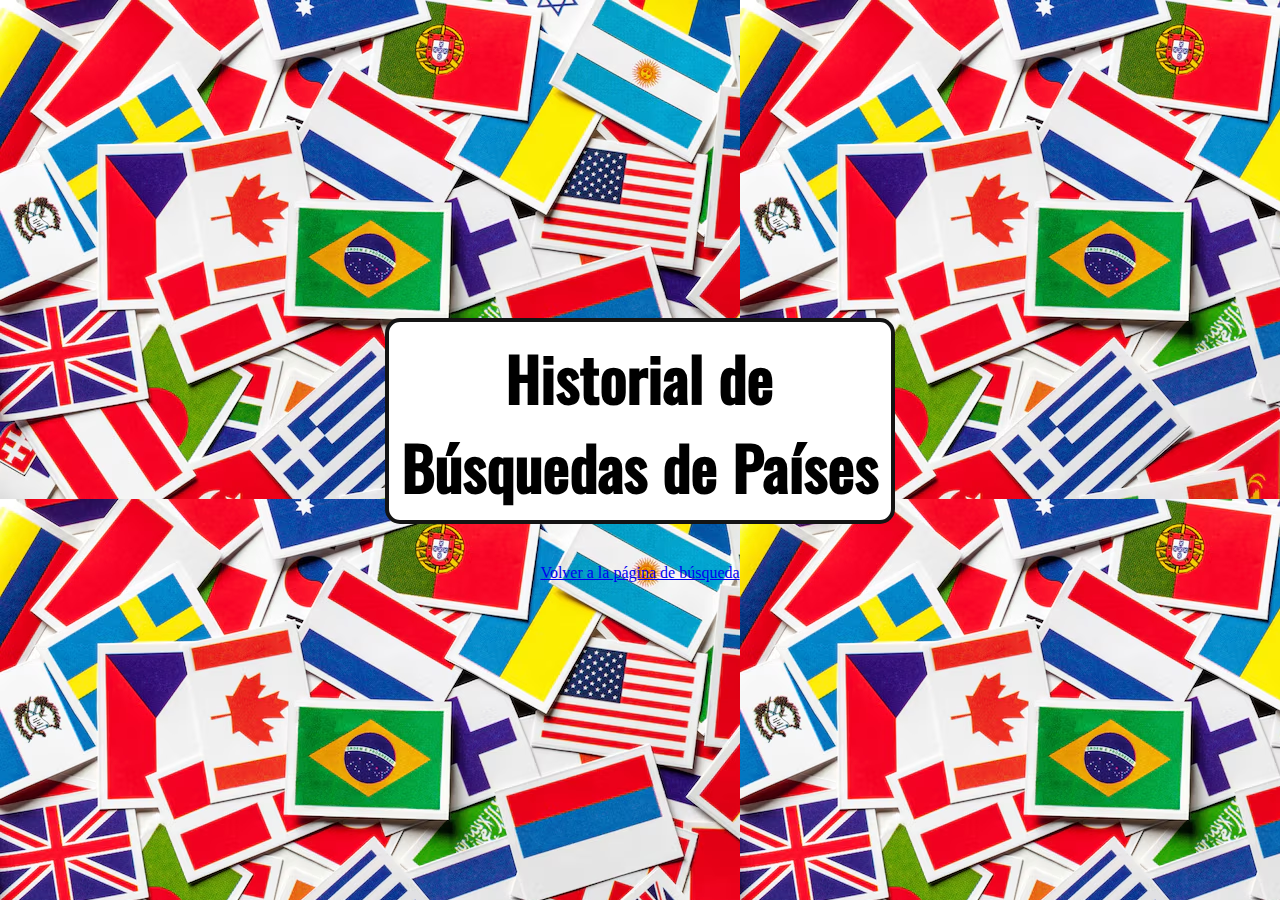
==== historial.html @ edfa4f29 "feat: :sparkles: I add the HTML file history.html" ====
<!DOCTYPE html>
<html lang="en">
<head>
    <meta charset="UTF-8">
    <meta name="viewport" content="width=device-width, initial-scale=1.0">
    <title>Historial de Búsquedas</title>
    <script src="JS/historial.js" defer></script>
    <link rel="stylesheet" href="css/style.css">
</head>
<body>
    <main class="container_main">
        <section class="title">
            <h1>Historial de Búsquedas de Países</h1>
        </section>

        <section class="container_historial" id="historial-list">
            <!-- Aquí se mostrarán las búsquedas guardadas -->
        </section>

        <section class="back-to-search">
            <a href="index.html">Volver a la página de búsqueda</a>
        </section>
    </main>
</body>
</html>
---- css/style.css ----
@import url(variables.css);


* {
    margin: 0;
    padding: 0;
    box-sizing: border-box;
}

@import url(variables.css);


* {
    margin: 0;
    padding: 0;
    box-sizing: border-box;
}

body {
    background-image: url(../storade/img/image.png);
    display: flex;
    justify-content: center;
    align-items: center;
    height: 100vh;
    margin: 0;
}


.container_main {
    display: flex;
    flex-direction: column;
    gap: 20px;
    align-items: center;
    justify-content: center;


}

.title {
    width: 510px;
    text-align: center;
    background: white;
    font-family: "Oswald-Medium";
    font-size: 30px;
    border: 4px solid rgba(17, 17, 17, 0.99);
    border-radius: 15px;
    padding: 10px;
}

.container_search {
    display: flex;
    gap: 20px;

    input {
        width: 430px;
        height: 50px;
        border-radius: 15px;
        border: 4px solid rgba(17, 17, 17, 0.99);
        color: black;
        font-family: "Oswald-Medium";
    }
    input[type="search"]{
        padding-left: 15px;
    }

    button {
        width: 60px;
        background: rgba(0, 0, 0, 0.962);
        border: none;
        border-radius: 15px;
        color: white;
        font-family: "Oswald-Medium";
    }

}

.container_informaion {
    background: white;
    display: flex;
    width: 510px;
    padding: 30px;
    font-family: "Oswald-Regular";
    font-size: 30px;
    border: 4px solid rgba(17, 17, 17, 0.99);
    border-radius: 15px;
    justify-content: center;
    text-align: center;
    box-shadow: 0px 0px 50px rgb(0, 0, 0);
}

.pais {}
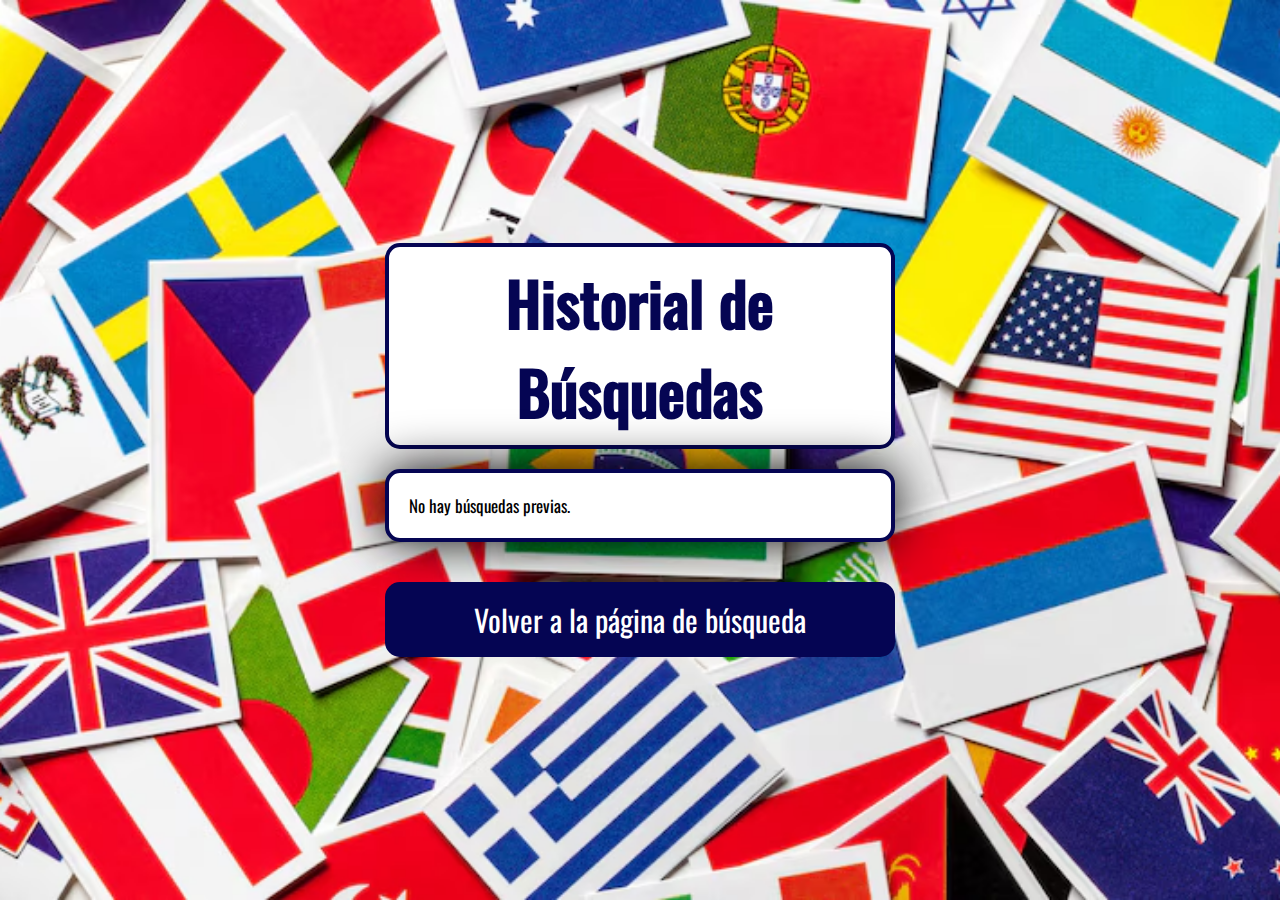
==== commit 833b50b6: "feat: :art: Add desing page historial" ====
--- a/historial.html
+++ b/historial.html
@@ -5,12 +5,12 @@
     <meta name="viewport" content="width=device-width, initial-scale=1.0">
     <title>Historial de Búsquedas</title>
     <script src="JS/historial.js" defer></script>
-    <link rel="stylesheet" href="css/style.css">
+    <link rel="stylesheet" href="css/style-historial.css">
 </head>
 <body>
     <main class="container_main">
         <section class="title">
-            <h1>Historial de Búsquedas de Países</h1>
+            <h1>Historial de Búsquedas</h1>
         </section>
 
         <section class="container_historial" id="historial-list">
--- a/css/style-historial.css
+++ b/css/style-historial.css
@@ -0,0 +1,149 @@
+@import url(variables.css);
+
+* {
+    margin: 0;
+    padding: 0;
+    box-sizing: border-box;
+}
+
+body {
+    background-image: url(../storade/img/image.png);
+    display: flex;
+    justify-content: center;
+    align-items: center;
+    min-height: 100vh;
+    margin: 0;
+    background-size: cover;
+    background-position: center;
+    padding: 20px;
+}
+
+.container_main {
+    display: flex;
+    flex-direction: column;
+    gap: 20px;
+    align-items: center;
+    justify-content: center;
+    width: 100%;
+    max-width: 510px;
+}
+
+.title {
+    color: rgb(5, 5, 83);
+    width: 100%;
+    text-align: center;
+    background: white;
+    font-family: "Oswald-Medium";
+    font-size: 30px;
+    border: 4px solid rgb(5, 5, 83);
+    border-radius: 15px;
+    padding: 10px;
+}
+
+.container_historial {
+    background: white;
+    display: flex;
+    flex-direction: column;
+    gap: 15px;
+    width: 100%;
+    padding: 20px;
+    font-family: "Oswald-Regular";
+    font-size: 17px;
+    border: 4px solid rgb(5, 5, 83);
+    border-radius: 15px;
+    justify-content: center;
+    box-shadow: 0px 0px 50px rgb(0, 0, 0);
+    
+    li {
+        align-items: center;
+        display: flex;
+        justify-content: space-between;
+        flex-wrap: wrap;
+        gap: 10px;
+    }
+    
+    .eliminar {
+        font-family: "Oswald-Regular";
+        background: rgb(5, 5, 83);
+        color: white;
+        border: none;
+        border-radius: 15px;
+        width: 100px;
+        height: 50px;
+        cursor: pointer;
+        transition: all 0.3s ease;
+    }
+    
+    .eliminar:hover {
+        opacity: 0.8;
+    }
+}
+
+.back-to-search {
+    background: rgb(5, 5, 83);
+    border-radius: 15px;
+    padding: 15px;
+    margin-top: 20px;
+    width: 100%;
+    text-align: center;
+    
+    a {
+        color: white;
+        text-decoration: none;
+        font-family: "Oswald-Regular";
+        font-size: 30px;
+        display: block;
+    }
+}
+
+/* Media Queries para Responsive Design */
+
+/* Mobile: hasta 480px */
+@media (max-width: 480px) {
+    .title {
+        font-size: 24px;
+    }
+    
+    .container_historial {
+        padding: 15px;
+        font-size: 15px;
+        
+        li {
+            flex-direction: column;
+            align-items: flex-start;
+        }
+        
+        .eliminar {
+            width: 100%;
+            margin-top: 10px;
+        }
+    }
+    
+    .back-to-search a {
+        font-size: 24px;
+    }
+}
+
+/* Tablet: 481px - 768px */
+@media (min-width: 481px) and (max-width: 768px) {
+    .title {
+        font-size: 28px;
+    }
+    
+    .container_historial {
+        font-size: 16px;
+    }
+    
+    .back-to-search a {
+        font-size: 28px;
+    }
+}
+
+/* Pequeños laptops: 769px - 1024px */
+@media (min-width: 769px) and (max-width: 1024px) {
+    .container_main {
+        max-width: 600px;
+    }
+}
+
+/* Desktop: 1025px en adelante - Los estilos base ya cubren esta opción */